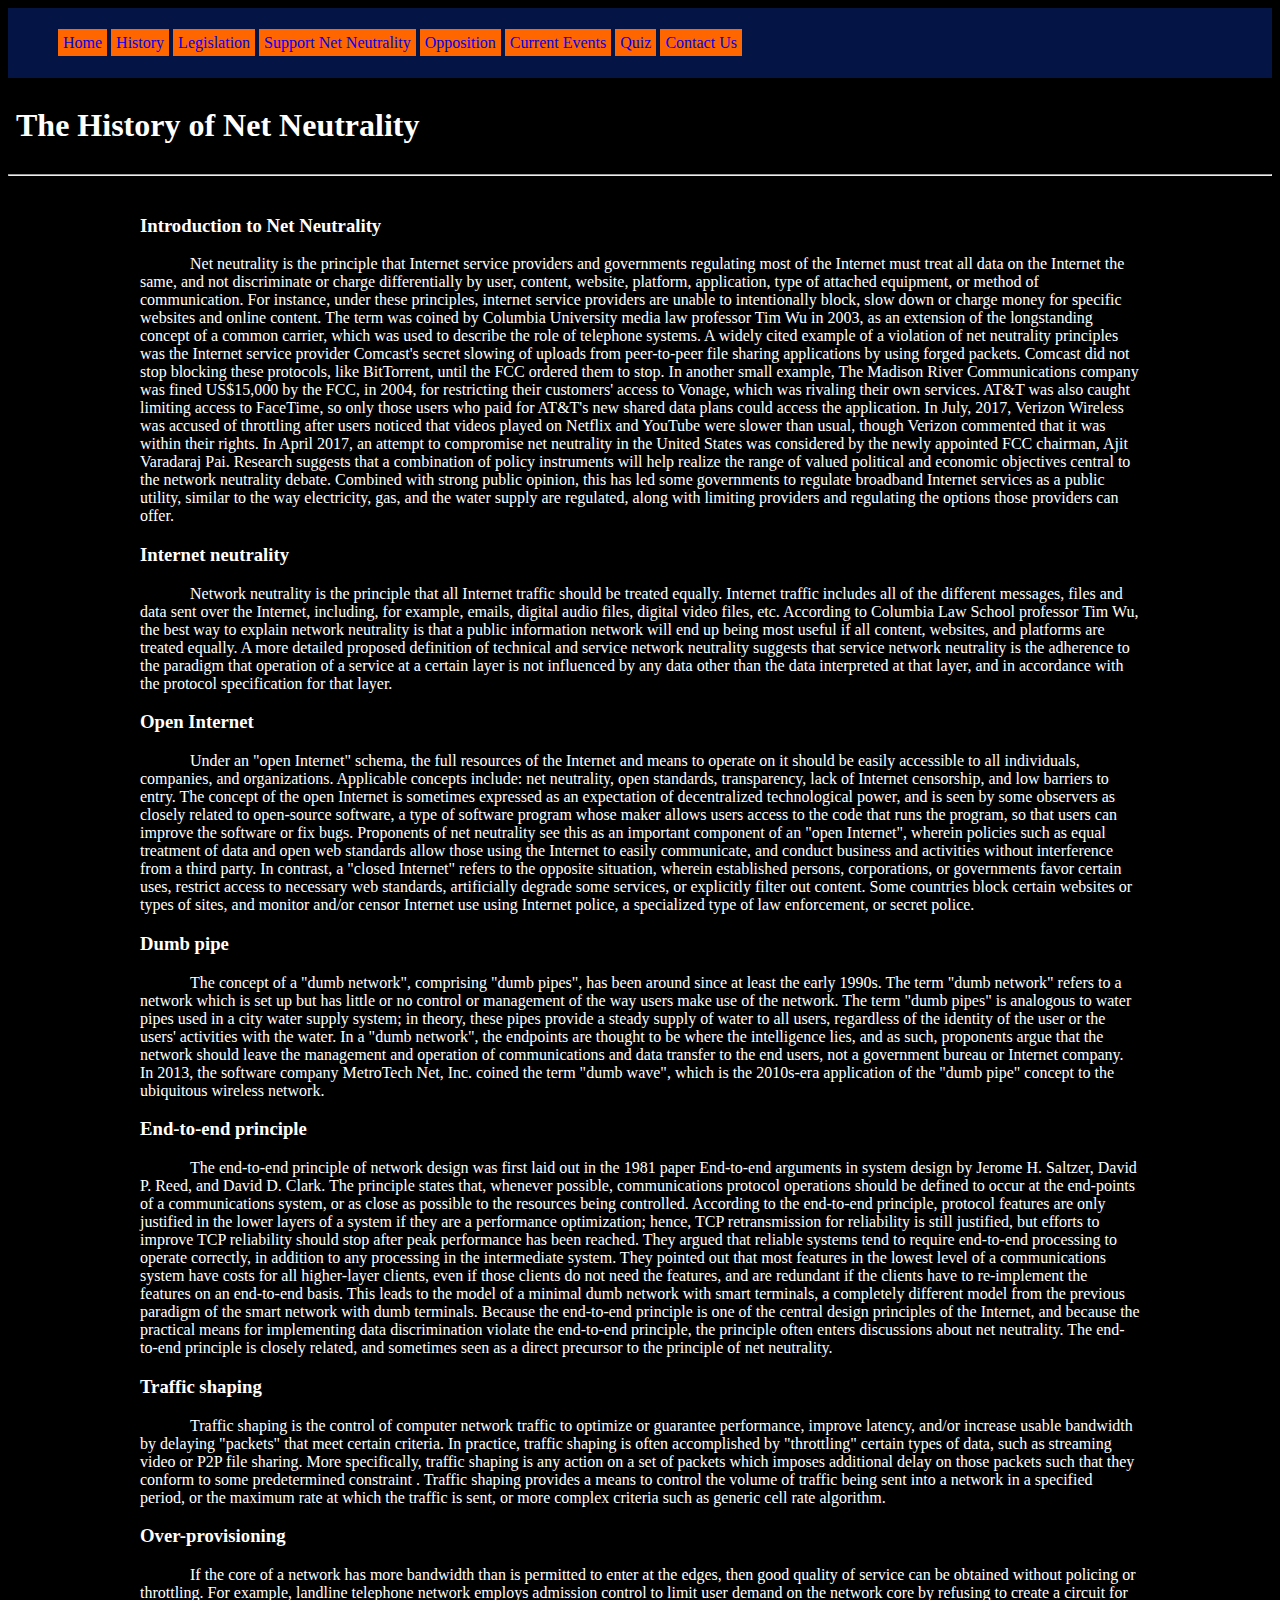
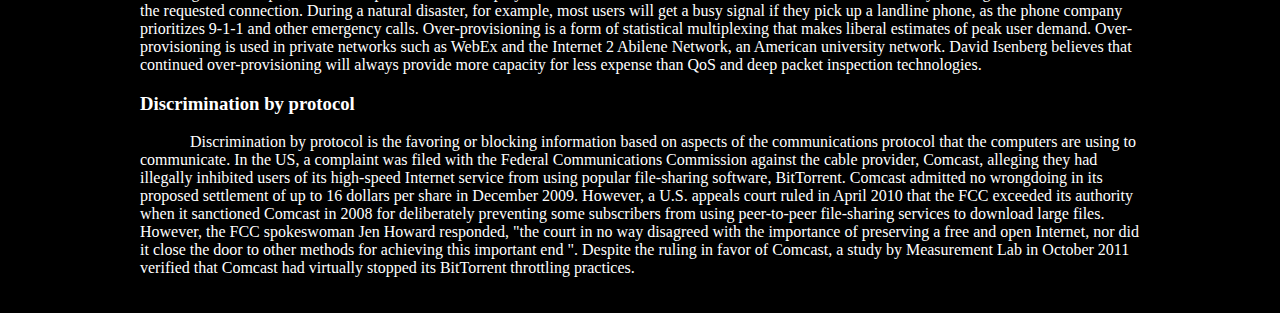
==== history.html @ d343a8d0 "Updated CSS for History and Quiz pages" ====
<!DOCTYPE html>
<html>

	<head>
		<title>History</title>
		<link type="text/css" rel="stylesheet" href="CSS/history.css">
	</head>
	<body>
		<div id="Header">
  		<nav>
  			<ul id="menu">
  				<li><a href="index.html">Home</a></li>
  				<li><a href="history.html">History</a></li>
  				<li><a href="legislation.html">Legislation</a></li>
  				<li><a href="support.html">Support Net Neutrality</a></li>
  				<li><a href="opposition.html">Opposition</a></li>
  				<li><a href="current.html">Current Events</a></li>
  				<li><a href="quiz.html">Quiz</a></li>
  				<li><a href="contact.html">Contact Us</a></li>
  			</ul>
				<ul id="dropdown">
					<li><a href="#">&#9776;</a>
						<ul id="sub_drop">
							<li><a href="index.html">Home</a></li>
		  				<li><a href="history.html">History</a></li>
		  				<li><a href="legislation.html">Legislation</a></li>
		  				<li><a href="support.html">Support Net Neutrality</a></li>
		  				<li><a href="opposition.html">Opposition</a></li>
		  				<li><a href="current.html">Current Events</a></li>
		  				<li><a href="quiz.html">Quiz</a></li>
		  				<li><a href="contact.html">Contact Us</a></li>
		  			</ul>
					</li>
				</ul>
				<h1 id="netheader">Net Neutrality</h1>
  		</nav>
	  </div>

		<h1 id="history_title">The History of Net Neutrality</h1>
		<hr>
		<div id="history_text">
			<h3>Introduction to Net Neutrality</h3>
			<p>Net neutrality is the principle that Internet service providers and governments regulating most of the Internet must treat all data on the Internet the same, and not discriminate or charge differentially by user, content, website, platform, application, type of attached equipment, or method of communication. For instance, under these principles, internet service providers are unable to intentionally block, slow down or charge money for specific websites and online content.
			The term was coined by Columbia University media law professor Tim Wu in 2003, as an extension of the longstanding concept of a common carrier, which was used to describe the role of telephone systems.
			A widely cited example of a violation of net neutrality principles was the Internet service provider Comcast's secret slowing of uploads from peer-to-peer file sharing  applications by using forged packets. Comcast did not stop blocking these protocols, like BitTorrent, until the FCC ordered them to stop. In another small example, The Madison River Communications company was fined US$15,000 by the FCC, in 2004, for restricting their customers' access to Vonage, which was rivaling their own services. AT&amp;T was also caught limiting access to FaceTime, so only those users who paid for AT&amp;T's new shared data plans could access the application. In July, 2017, Verizon Wireless was accused of throttling after users noticed that videos played on Netflix and YouTube were slower than usual, though Verizon commented that it was within their rights.
			In April 2017, an attempt to compromise net neutrality in the United States was considered by the newly appointed FCC chairman, Ajit Varadaraj Pai.
			Research suggests that a combination of policy instruments will help realize the range of valued political and economic objectives central to the network neutrality debate. Combined with strong public opinion, this has led some governments to regulate broadband Internet services as a public utility, similar to the way electricity, gas, and the water supply are regulated, along with limiting providers and regulating the options those providers can offer.</p>

			<h3>Internet neutrality</h3>
			<p>Network neutrality is the principle that all Internet traffic should be treated equally. Internet traffic includes all of the different messages, files and data sent over the Internet, including, for example, emails, digital audio files, digital video files, etc. According to Columbia Law School professor Tim Wu, the best way to explain network neutrality is that a public information network will end up being most useful if all content, websites, and platforms  are treated equally. A more detailed proposed definition of technical and service network neutrality suggests that service network neutrality is the adherence to the paradigm that operation of a service at a certain layer is not influenced by any data other than the data interpreted at that layer, and in accordance with the protocol specification for that layer.</p>

			<h3>Open Internet</h3>
			<p>Under an "open Internet" schema, the full resources of the Internet and means to operate on it should be easily accessible to all individuals, companies, and organizations. Applicable concepts include: net neutrality, open standards, transparency, lack of Internet censorship, and low barriers to entry. The concept of the open Internet is sometimes expressed as an expectation of decentralized technological power, and is seen by some observers as closely related to open-source software, a type of software program whose maker allows users access to the code that runs the program, so that users can improve the software or fix bugs.
			Proponents of net neutrality see this as an important component of an "open Internet", wherein policies such as equal treatment of data and open web standards allow those using the Internet to easily communicate, and conduct business and activities without interference from a third party. In contrast, a "closed Internet" refers to the opposite situation, wherein established persons, corporations, or governments favor certain uses, restrict access to necessary web standards, artificially degrade some services, or explicitly filter out content. Some countries block certain websites or types of sites, and monitor and/or censor Internet use using Internet police, a specialized type of law enforcement, or secret police.</p>

			<h3>Dumb pipe</h3>
			<p>The concept of a "dumb network", comprising "dumb pipes", has been around since at least the early 1990s. The term "dumb network" refers to a network which is set up but has little or no control or management of the way users make use of the network. The term "dumb pipes" is analogous to water pipes used in a city water supply system; in theory, these pipes provide a steady supply of water to all users, regardless of the identity of the user or the users' activities with the water. In a "dumb network", the endpoints are thought to be where the intelligence lies, and as such, proponents argue that the network should leave the management and operation of communications and data transfer to the end users, not a government bureau or Internet company. In 2013, the software company MetroTech Net, Inc.  coined the term "dumb wave", which is the 2010s-era application of the "dumb pipe" concept to the ubiquitous wireless network.</p>

			<h3>End-to-end principle</h3>
			<p>The end-to-end principle of network design was first laid out in the 1981 paper End-to-end arguments in system design by Jerome H. Saltzer, David P. Reed, and David D. Clark. The principle states that, whenever possible, communications protocol operations should be defined to occur at the end-points of a communications system, or as close as possible to the resources being controlled. According to the end-to-end principle, protocol features are only justified in the lower layers of a system if they are a performance optimization; hence, TCP retransmission for reliability is still justified, but efforts to improve TCP reliability should stop after peak performance has been reached.
			They argued that reliable systems tend to require end-to-end processing to operate correctly, in addition to any processing in the intermediate system. They pointed out that most features in the lowest level of a communications system have costs for all higher-layer clients, even if those clients do not need the features, and are redundant if the clients have to re-implement the features on an end-to-end basis. This leads to the model of a minimal dumb network with smart terminals, a completely different model from the previous paradigm of the smart network with dumb terminals. Because the end-to-end principle is one of the central design principles of the Internet, and because the practical means for implementing data discrimination violate the end-to-end principle, the principle often enters discussions about net neutrality. The end-to-end principle is closely related, and sometimes seen as a direct precursor to the principle of net neutrality.</p>

			<h3>Traffic shaping</h3>
			<p>Traffic shaping is the control of computer network traffic to optimize or guarantee performance, improve latency, and/or increase usable bandwidth by delaying "packets" that meet certain criteria. In practice, traffic shaping is often accomplished by "throttling" certain types of data, such as streaming video or P2P file sharing. More specifically, traffic shaping is any action on a set of packets which imposes additional delay on those packets such that they conform to some predetermined constraint . Traffic shaping provides a means to control the volume of traffic being sent into a network in a specified period, or the maximum rate at which the traffic is sent, or more complex criteria such as generic cell rate algorithm.</p>

			<h3>Over-provisioning</h3>
			<p>If the core of a network has more bandwidth than is permitted to enter at the edges, then good quality of service can be obtained without policing or throttling. For example, landline telephone network employs admission control to limit user demand on the network core by refusing to create a circuit for the requested connection. During a natural disaster, for example, most users will get a busy signal if they pick up a landline phone, as the phone company prioritizes 9-1-1 and other emergency calls. Over-provisioning is a form of statistical multiplexing that makes liberal estimates of peak user demand. Over-provisioning is used in private networks such as WebEx and the Internet 2 Abilene Network, an American university network. David Isenberg believes that continued over-provisioning will always provide more capacity for less expense than QoS and deep packet inspection technologies.</p>

			<h3>Discrimination by protocol</h3>
			<p>Discrimination by protocol is the favoring or blocking information based on aspects of the communications protocol that the computers are using to communicate. In the US, a complaint was filed with the Federal Communications Commission against the cable provider, Comcast, alleging they had illegally inhibited users of its high-speed Internet service from using popular file-sharing software, BitTorrent. Comcast admitted no wrongdoing in its proposed settlement of up to 16 dollars per share in December 2009. However, a U.S. appeals court ruled in April 2010 that the FCC exceeded its authority when it sanctioned Comcast in 2008 for deliberately preventing some subscribers from using peer-to-peer file-sharing services to download large files. However, the FCC spokeswoman Jen Howard responded, "the court in no way disagreed with the importance of preserving a free and open Internet, nor did it close the door to other methods for achieving this important end ". Despite the ruling in favor of Comcast, a study by Measurement Lab in October 2011 verified that Comcast had virtually stopped its BitTorrent throttling practices.
			</p>
		</div>
	</body>
</html>
---- CSS/history.css ----
#header{
	display: inline-table;
	background-color: blue;
}

#netheader{
	display:none;
	color: #ff6600;
}

nav{
	background-color: #041445;
	padding: 10px;
}
nav ul li{
	display: inline;
	padding: 5px;
	background-color: #ff6600;
	color: white;
}
nav ul li:hover{
	background-color: orange;
}
nav ul li a {
	text-decoration: none;
}
#dropdown{
	display:none;
}

#sub_drop{
	display: none;
}

p{
  text-indent: 50px;
}

body {
	background-image: url(https://d2v9y0dukr6mq2.cloudfront.net/video/thumbnail/rWTERSESipmu22cf/server-room-led-lights-are-flashing-technology-background_blegolfd-x_thumbnail-full01.png);
	background-color: black;
	background-size: 100%, 100%;
	background-attachment: fixed;
	font-family: verdana;
}

#history_text{
	background-color: rgba(0,0,0,.9);
	background-attachment: fixed;
	width: 1000px;
	margin-right: auto;
	margin-left: auto;
	padding: 12px;
	color: white;
}
#history_title{
	background-color: rgba(0,0,0,.6);
	background-attachment: fixed;
	color: white;
	padding: 8px;
}

/* Rules for tablet*/
@media only screen and (max-width: 1000px){
	nav ul li{
		display: inline-flex;
		flex-wrap: wrap;
		margin-top: 10px;
	}
	#history_text{
		width: 100%;
		justify-content: center;
	}
	p{
		text-align: center;
	}
}
/*Rules for phones*/
@media only screen and (max-width: 500px){
	#history_text{
		line-height: 1.5;
	}
	body{
		background-image: linear-gradient(lightgray,darkgray);
	}
	#dropdown{
		display: inline;
	}
	#dropdown:hover #sub_drop{
		display: block;
	}
	#menu{
		display: none;
	}
	#netheader{
		display: inline;
	}
}
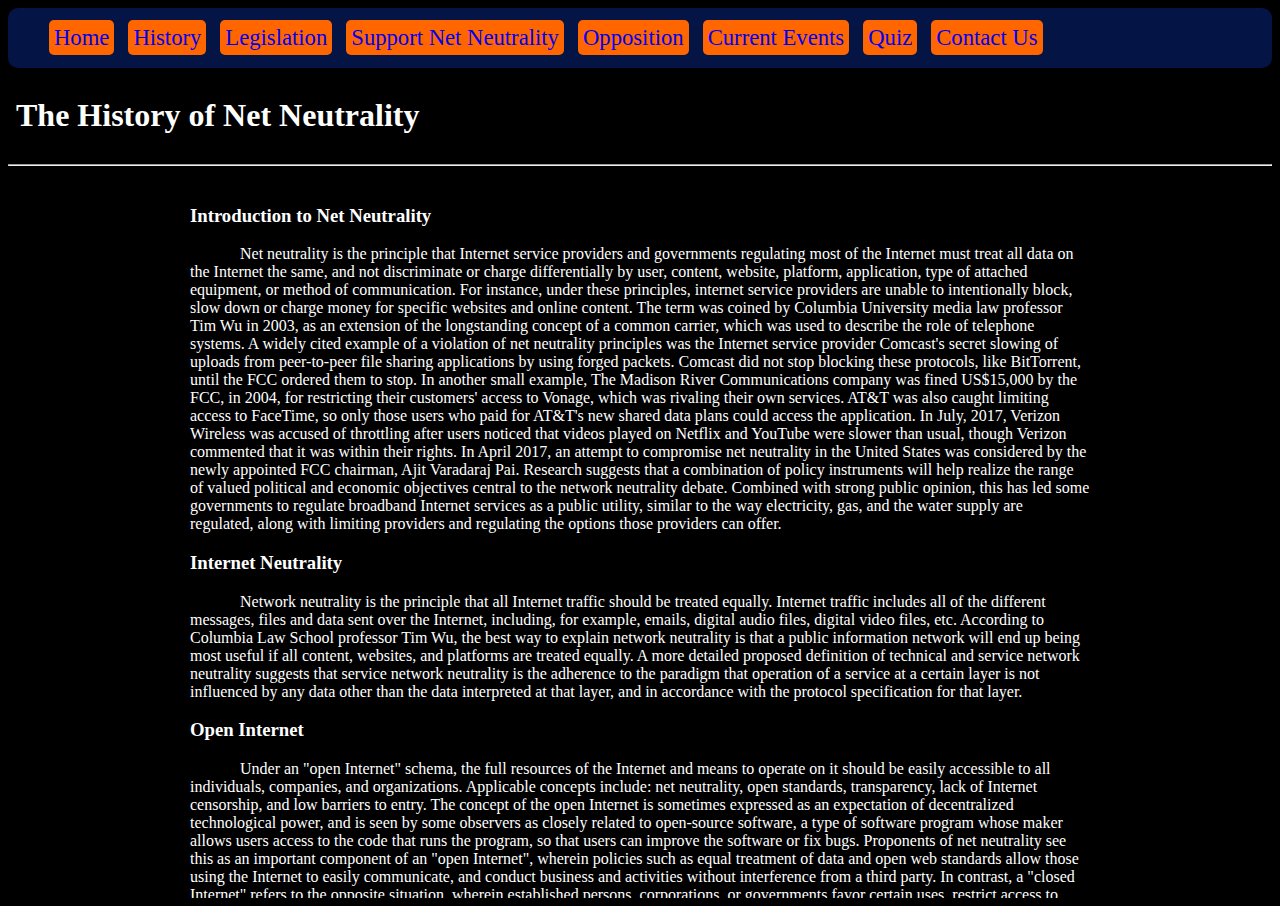
==== commit b687a498: "Modified history and quiz pages, and updated nav bar." ====
--- a/history.html
+++ b/history.html
@@ -4,6 +4,7 @@
 	<head>
 		<title>History</title>
 		<link type="text/css" rel="stylesheet" href="CSS/history.css">
+		<script src="JS/history.js"></script>
 	</head>
 	<body>
 		<div id="Header">
@@ -46,29 +47,32 @@
 			In April 2017, an attempt to compromise net neutrality in the United States was considered by the newly appointed FCC chairman, Ajit Varadaraj Pai.
 			Research suggests that a combination of policy instruments will help realize the range of valued political and economic objectives central to the network neutrality debate. Combined with strong public opinion, this has led some governments to regulate broadband Internet services as a public utility, similar to the way electricity, gas, and the water supply are regulated, along with limiting providers and regulating the options those providers can offer.</p>
 
-			<h3>Internet neutrality</h3>
+			<h3>Internet Neutrality</h3>
 			<p>Network neutrality is the principle that all Internet traffic should be treated equally. Internet traffic includes all of the different messages, files and data sent over the Internet, including, for example, emails, digital audio files, digital video files, etc. According to Columbia Law School professor Tim Wu, the best way to explain network neutrality is that a public information network will end up being most useful if all content, websites, and platforms  are treated equally. A more detailed proposed definition of technical and service network neutrality suggests that service network neutrality is the adherence to the paradigm that operation of a service at a certain layer is not influenced by any data other than the data interpreted at that layer, and in accordance with the protocol specification for that layer.</p>
 
 			<h3>Open Internet</h3>
 			<p>Under an "open Internet" schema, the full resources of the Internet and means to operate on it should be easily accessible to all individuals, companies, and organizations. Applicable concepts include: net neutrality, open standards, transparency, lack of Internet censorship, and low barriers to entry. The concept of the open Internet is sometimes expressed as an expectation of decentralized technological power, and is seen by some observers as closely related to open-source software, a type of software program whose maker allows users access to the code that runs the program, so that users can improve the software or fix bugs.
 			Proponents of net neutrality see this as an important component of an "open Internet", wherein policies such as equal treatment of data and open web standards allow those using the Internet to easily communicate, and conduct business and activities without interference from a third party. In contrast, a "closed Internet" refers to the opposite situation, wherein established persons, corporations, or governments favor certain uses, restrict access to necessary web standards, artificially degrade some services, or explicitly filter out content. Some countries block certain websites or types of sites, and monitor and/or censor Internet use using Internet police, a specialized type of law enforcement, or secret police.</p>
 
-			<h3>Dumb pipe</h3>
+			<h3>Dumb Pipe</h3>
 			<p>The concept of a "dumb network", comprising "dumb pipes", has been around since at least the early 1990s. The term "dumb network" refers to a network which is set up but has little or no control or management of the way users make use of the network. The term "dumb pipes" is analogous to water pipes used in a city water supply system; in theory, these pipes provide a steady supply of water to all users, regardless of the identity of the user or the users' activities with the water. In a "dumb network", the endpoints are thought to be where the intelligence lies, and as such, proponents argue that the network should leave the management and operation of communications and data transfer to the end users, not a government bureau or Internet company. In 2013, the software company MetroTech Net, Inc.  coined the term "dumb wave", which is the 2010s-era application of the "dumb pipe" concept to the ubiquitous wireless network.</p>
 
-			<h3>End-to-end principle</h3>
+			<h3>End-to-end Principle</h3>
 			<p>The end-to-end principle of network design was first laid out in the 1981 paper End-to-end arguments in system design by Jerome H. Saltzer, David P. Reed, and David D. Clark. The principle states that, whenever possible, communications protocol operations should be defined to occur at the end-points of a communications system, or as close as possible to the resources being controlled. According to the end-to-end principle, protocol features are only justified in the lower layers of a system if they are a performance optimization; hence, TCP retransmission for reliability is still justified, but efforts to improve TCP reliability should stop after peak performance has been reached.
 			They argued that reliable systems tend to require end-to-end processing to operate correctly, in addition to any processing in the intermediate system. They pointed out that most features in the lowest level of a communications system have costs for all higher-layer clients, even if those clients do not need the features, and are redundant if the clients have to re-implement the features on an end-to-end basis. This leads to the model of a minimal dumb network with smart terminals, a completely different model from the previous paradigm of the smart network with dumb terminals. Because the end-to-end principle is one of the central design principles of the Internet, and because the practical means for implementing data discrimination violate the end-to-end principle, the principle often enters discussions about net neutrality. The end-to-end principle is closely related, and sometimes seen as a direct precursor to the principle of net neutrality.</p>
 
-			<h3>Traffic shaping</h3>
+			<h3>Traffic Shaping</h3>
 			<p>Traffic shaping is the control of computer network traffic to optimize or guarantee performance, improve latency, and/or increase usable bandwidth by delaying "packets" that meet certain criteria. In practice, traffic shaping is often accomplished by "throttling" certain types of data, such as streaming video or P2P file sharing. More specifically, traffic shaping is any action on a set of packets which imposes additional delay on those packets such that they conform to some predetermined constraint . Traffic shaping provides a means to control the volume of traffic being sent into a network in a specified period, or the maximum rate at which the traffic is sent, or more complex criteria such as generic cell rate algorithm.</p>
 
 			<h3>Over-provisioning</h3>
 			<p>If the core of a network has more bandwidth than is permitted to enter at the edges, then good quality of service can be obtained without policing or throttling. For example, landline telephone network employs admission control to limit user demand on the network core by refusing to create a circuit for the requested connection. During a natural disaster, for example, most users will get a busy signal if they pick up a landline phone, as the phone company prioritizes 9-1-1 and other emergency calls. Over-provisioning is a form of statistical multiplexing that makes liberal estimates of peak user demand. Over-provisioning is used in private networks such as WebEx and the Internet 2 Abilene Network, an American university network. David Isenberg believes that continued over-provisioning will always provide more capacity for less expense than QoS and deep packet inspection technologies.</p>
 
-			<h3>Discrimination by protocol</h3>
+			<h3>Discrimination by Protocol</h3>
 			<p>Discrimination by protocol is the favoring or blocking information based on aspects of the communications protocol that the computers are using to communicate. In the US, a complaint was filed with the Federal Communications Commission against the cable provider, Comcast, alleging they had illegally inhibited users of its high-speed Internet service from using popular file-sharing software, BitTorrent. Comcast admitted no wrongdoing in its proposed settlement of up to 16 dollars per share in December 2009. However, a U.S. appeals court ruled in April 2010 that the FCC exceeded its authority when it sanctioned Comcast in 2008 for deliberately preventing some subscribers from using peer-to-peer file-sharing services to download large files. However, the FCC spokeswoman Jen Howard responded, "the court in no way disagreed with the importance of preserving a free and open Internet, nor did it close the door to other methods for achieving this important end ". Despite the ruling in favor of Comcast, a study by Measurement Lab in October 2011 verified that Comcast had virtually stopped its BitTorrent throttling practices.
 			</p>
+
+			<input type="button" value="Be a Part of History" id="btn"/>
 		</div>
+
 	</body>
 </html>
--- a/CSS/history.css
+++ b/CSS/history.css
@@ -2,40 +2,43 @@
 	display: inline-table;
 	background-color: blue;
 }
-
 #netheader{
 	display:none;
 	color: #ff6600;
 }
-
 nav{
 	background-color: #041445;
-	padding: 10px;
+	padding: 1px;
+	border-radius: 10px;
 }
 nav ul li{
 	display: inline;
 	padding: 5px;
 	background-color: #ff6600;
 	color: white;
+	border-radius: 5px;
+	font-size: 17pt;
+	margin: 0;
+	margin-right: 10px;
 }
 nav ul li:hover{
 	background-color: orange;
 }
 nav ul li a {
 	text-decoration: none;
+	color:#0000EE;
 }
 #dropdown{
 	display:none;
 }
-
 #sub_drop{
 	display: none;
 }
 
+
 p{
   text-indent: 50px;
 }
-
 body {
 	background-image: url(https://d2v9y0dukr6mq2.cloudfront.net/video/thumbnail/rWTERSESipmu22cf/server-room-led-lights-are-flashing-technology-background_blegolfd-x_thumbnail-full01.png);
 	background-color: black;
@@ -47,17 +50,39 @@
 #history_text{
 	background-color: rgba(0,0,0,.9);
 	background-attachment: fixed;
-	width: 1000px;
+	width: 900px;
 	margin-right: auto;
 	margin-left: auto;
 	padding: 12px;
 	color: white;
+	overflow-y: auto;
+	height: 700px;
+	border-radius: 10px;
 }
 #history_title{
-	background-color: rgba(0,0,0,.6);
+	background-color: rgba(0,0,0,.9);
 	background-attachment: fixed;
 	color: white;
 	padding: 8px;
+}
+
+#btn {
+  display: block;
+  font-weight: normal;
+  text-align: center;
+  white-space: nowrap;
+  vertical-align: middle;
+  touch-action: manipulation;
+  cursor: pointer;
+  border: 1px solid transparent;
+	color: #FFF;
+	background-color: #00ea6e;
+  padding: 14px 20px;
+  font-size: 22px;
+  line-height: 1.28;
+  border-radius: 10px;
+	margin: 0 auto;
+	outline: none;
 }
 
 /* Rules for tablet*/
@@ -67,27 +92,28 @@
 		flex-wrap: wrap;
 		margin-top: 10px;
 	}
+
+
 	#history_text{
-		width: 100%;
-		justify-content: center;
-	}
-	p{
-		text-align: center;
+		width: 90%;
+		height: 60%;
 	}
 }
 /*Rules for phones*/
 @media only screen and (max-width: 500px){
-	#history_text{
-		line-height: 1.5;
-	}
-	body{
-		background-image: linear-gradient(lightgray,darkgray);
-	}
 	#dropdown{
 		display: inline;
 	}
+	#dropdown > li{
+		margin-bottom: 10px;
+	}
 	#dropdown:hover #sub_drop{
-		display: block;
+		display: table-column;
+		width: 40%;
+		position: absolute;
+		background-color: #041445;
+		border-radius: 5px;
+		padding-bottom: 10px;
 	}
 	#menu{
 		display: none;
@@ -95,4 +121,12 @@
 	#netheader{
 		display: inline;
 	}
+
+
+	#history_text{
+		line-height: 1.5;
+	}
+	body{
+		background-image: linear-gradient(lightgray,darkgray);
+	}
 }
